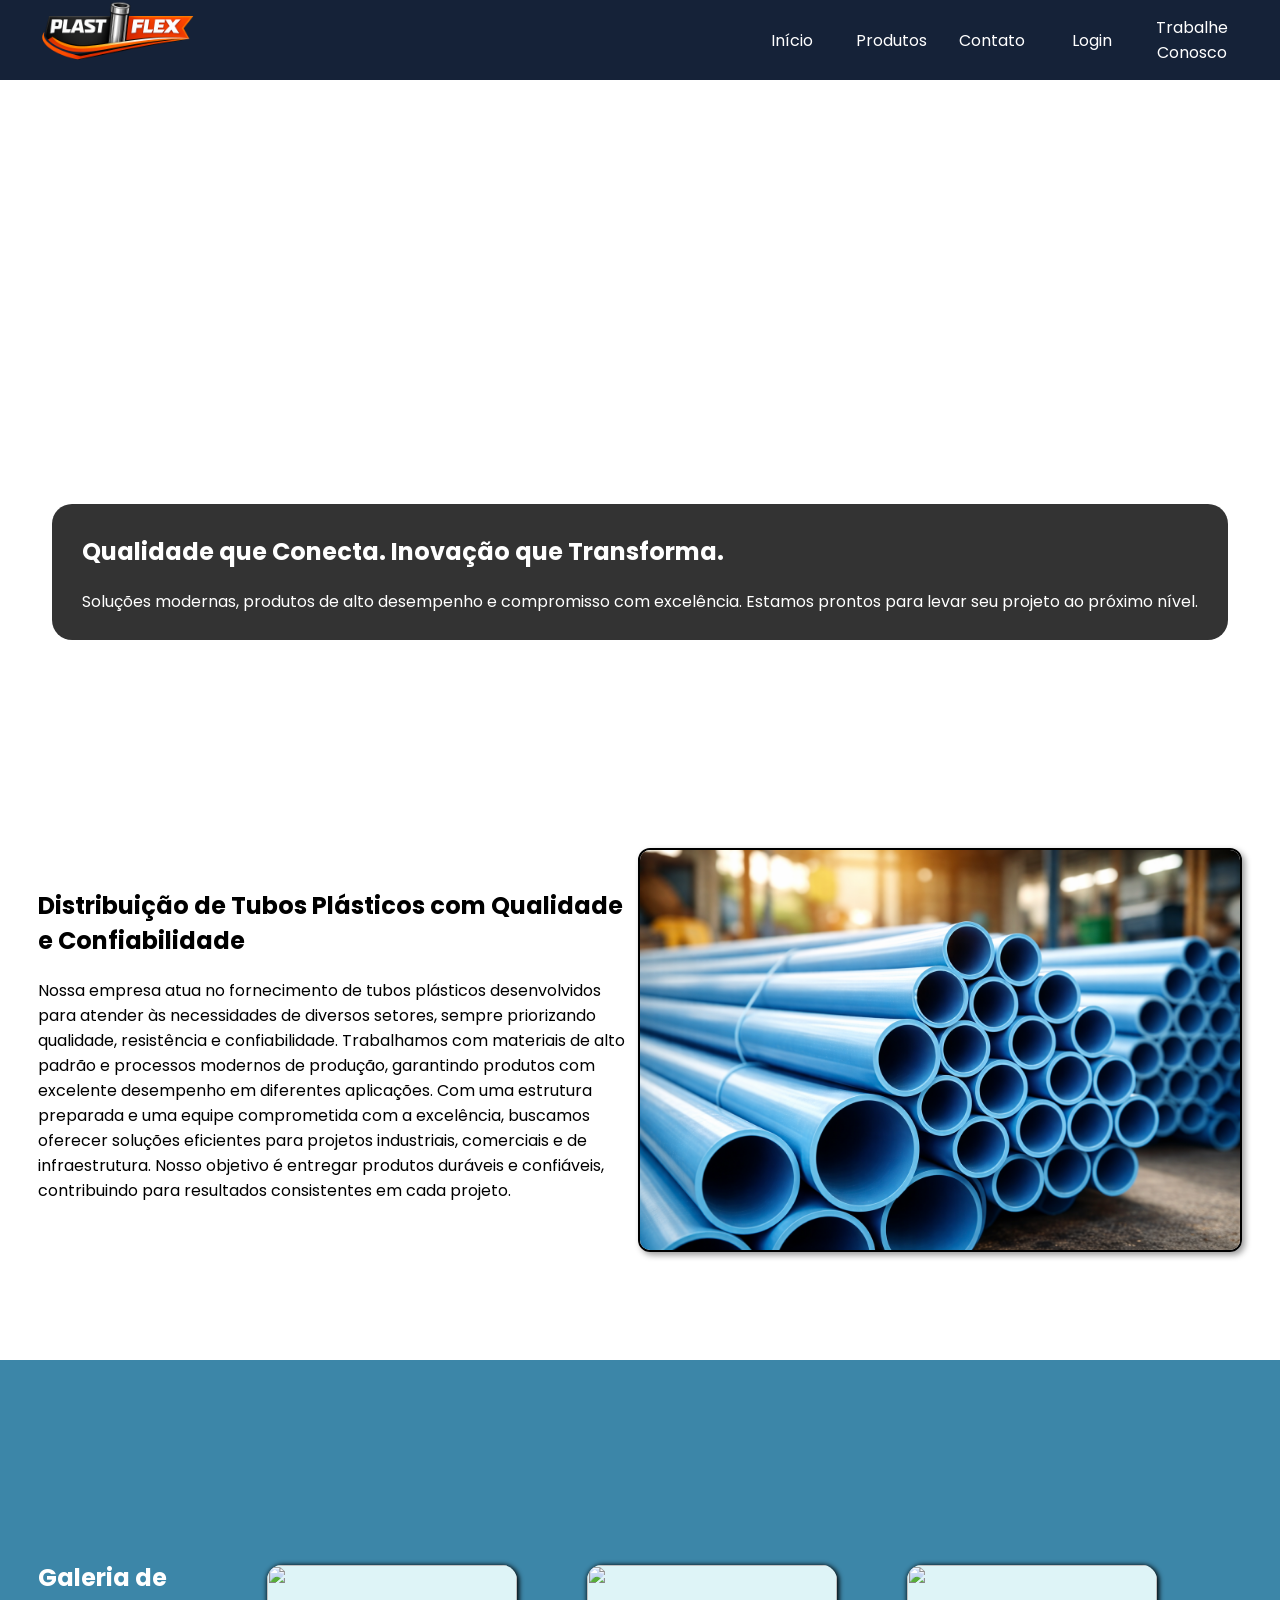
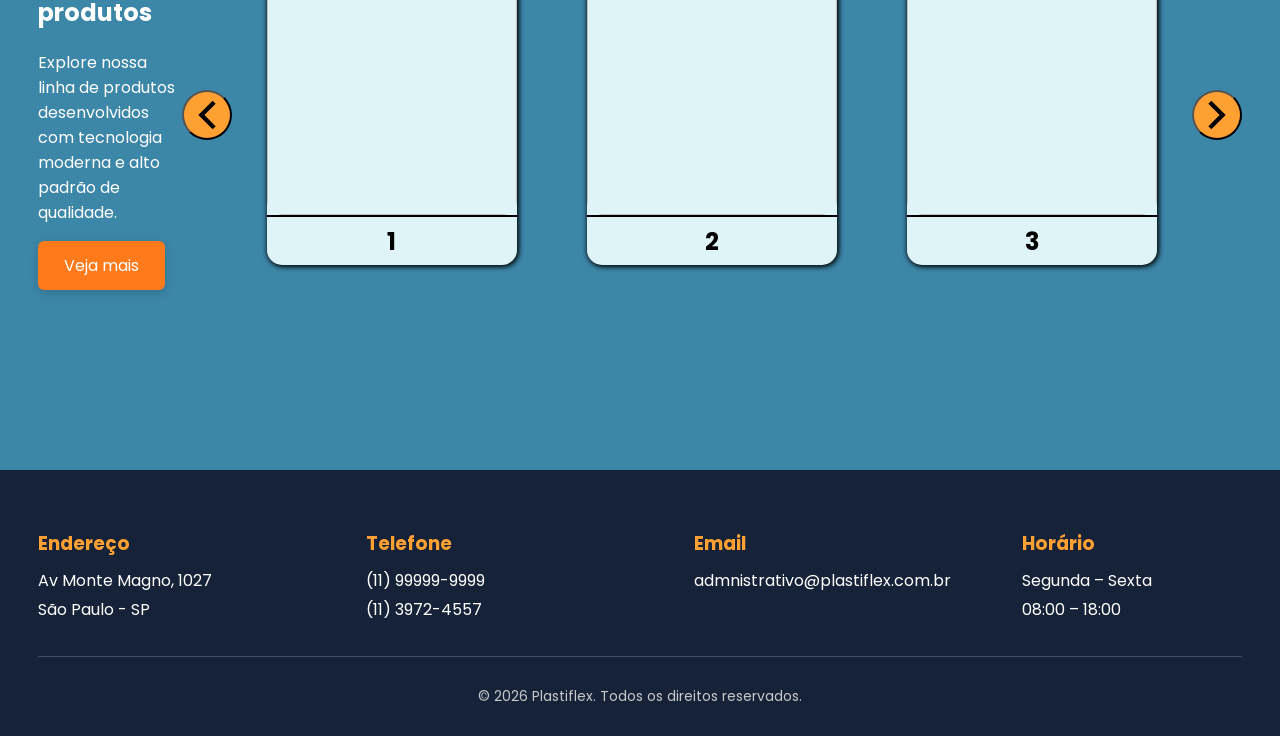
==== index.html @ fc1fd33e "first commit" ====
<!DOCTYPE html>
<html lang="en">
<head>
    <meta charset="UTF-8">
    <meta name="viewport" content="width=device-width, initial-scale=1.0">
    <title>Document</title>
    <link rel="stylesheet" href="style.css">
</head>
<body>
    <header>
        <div class="header-indent">
            <div class="logo-container">
                <img class="logo" src="Media/Logo/Logo_Header2.png" alt="">
            </div>

            <button class="hamburguer"></button>
            
            <div class="navbar-container">
                <ul>
                    <li><a href="">Início</a></li>
                    <li><a href="">Produtos</a></li>
                    <li><a href="">Contato</a></li>
                    <li><a href="">Login</a></li>
                    <li><a href="">Trabalhe Conosco</a></li>
                </ul>
            </div>
        </div>
    </header>
    <div class="header-holder"></div>
    <main>
        <section class="main" id="main">
            <div class="main-indent">
            <div class="main-text">
                <h2><strong>Qualidade que Conecta. Inovação que Transforma.</strong></h2>
                <p>
                    Soluções modernas, produtos de alto desempenho e compromisso com excelência. 
                    Estamos prontos para levar seu projeto ao próximo nível.
                </p>
             </div>
            </div>
        </section>
        <section class="we">
            <div class="we-indent">
            <div class="we-text">
                <h2>Distribuição de Tubos Plásticos com Qualidade e Confiabilidade</h2>
                <p>Nossa empresa atua no fornecimento de tubos plásticos desenvolvidos para atender às necessidades de diversos setores, sempre priorizando qualidade, resistência e confiabilidade. Trabalhamos com materiais de alto padrão e processos modernos de produção, garantindo produtos com excelente desempenho em diferentes aplicações.

Com uma estrutura preparada e uma equipe comprometida com a excelência, buscamos oferecer soluções eficientes para projetos industriais, comerciais e de infraestrutura. Nosso objetivo é entregar produtos duráveis e confiáveis, contribuindo para resultados consistentes em cada projeto.</p>
             </div>
            <div class="we-image-container">
                <img src="./Media/Backgrounds/Hero.png" alt="">
            </div>
            </div>
        </section>
        <section class="gallery-preview">
            <div class="gallery-preview-indent">
                <div class="gallery-text">
                    <h1>Galeria de produtos</h1>
                    <p>Explore nossa linha de produtos desenvolvidos com tecnologia moderna
e alto padrão de qualidade.</p>
                    <a href="" class="link-veja-mais">Veja mais</a>
                </div>
                
                <div class="product-container">
    <button id="btn-left" class="roll-button">
        <svg width="40" height="40" viewBox="0 0 24 24" fill="none" xmlns="http://www.w3.org/2000/svg">
        <polyline 
            points="16,4 8,12 16,20" 
            stroke="currentColor" 
            stroke-width="3" 
            stroke-linecap="square" 
            stroke-linejoin="miter"
        />
        </svg>
    </button>

    <div class="carousel-viewport">
        <div class="carousel-track">
            
        
        </div>
    </div>

    <button id="btn-right" class="roll-button">
        <svg width="40" height="40" viewBox="0 0 24 24" fill="none" xmlns="http://www.w3.org/2000/svg">
        <polyline 
            points="8,4 16,12 8,20"
            stroke="currentColor" 
            stroke-width="3" 
            stroke-linecap="square" 
            stroke-linejoin="miter"
        />
        </svg>
    </button>
</div>
            </div>
        </section>
        
        <section class="products"></section>
        <section class="contact"></section>
    </main>
    <footer class="footer">
    <div class="footer-indent">

        <div class="footer-info-container">

            <div class="footer-info">
                <h3>Endereço</h3>
                <p>Av Monte Magno, 1027</p>
                <p>São Paulo - SP</p>
            </div>

            <div class="footer-info">
                <h3>Telefone</h3>
                <p>(11) 99999-9999</p>
                <p>(11) 3972-4557</p>
            </div>

            <div class="footer-info">
                <h3>Email</h3>
                <p>admnistrativo@plastiflex.com.br</p>
            </div>

            <div class="footer-info">
                <h3>Horário</h3>
                <p>Segunda – Sexta</p>
                <p>08:00 – 18:00</p>
            </div>

        </div>

        <div class="footer-bottom">
            <p>© 2026 Plastiflex. Todos os direitos reservados.</p>
        </div>

    </div>
</footer>
    <script src="script.js"></script>
</body>
</html>
---- style.css ----
@font-face {
    font-family: 'Poppins';
    font-weight: normal;
    src: url('./Fonts/Poppins-Regular.ttf');
}
@font-face {
    font-family: "Poppins";
    font-weight: bold;
    src: url("./Fonts/Poppins-Bold.ttf");
}

*{
    font-family: 'Poppins';
}

html{
    margin: 0px;
    padding: 0px;
}
body{
    margin: 0px;
    padding: 0px;
}
header{
    width: 100%;
    height: 80px;
    margin: 0px;
    padding: 0px;
    position: fixed;
    background-color: rgb(21, 34, 56);
    display: flex;
    justify-content: center;
    align-items: center;
}
.header-holder{
    width: 100%;
    height: 80px;
}
.header-indent{
    width: 80%;
    height: 100%;
    display: flex;
    justify-content: space-between;
    align-items: center;
}
.navbar-container{
    height: 100%;
}
.navbar-container ul{
    display: flex;
    list-style: none;
    justify-content: space-between;
    height: 100%;
    margin: 0;
}
.navbar-container ul li{
    width: 100px;
    height: 80px;
    display: flex;
    justify-content: center;
    align-items: center;
}
.navbar-container ul li a{
    display: block;
    display: flex;
    align-items: center;
    justify-content: center;
    width: 100px;
    height: 80px;
    color: white;
    text-decoration: none;
    text-align: center;
}
.navbar-container ul li a:hover{
    background-color: rgb(38, 60, 102);
}
.logo-container .logo{
    height: 100%;
    display: flex;
    justify-content: center;
    align-items: center;
}
.logo-container .logo{
    width: 160px;
}
.hamburguer{
    display: none;
}





.we{
    width: 100%;
    min-height: 600px;
    padding: 10px 0;
    display: flex;
    justify-content: center;
    align-items: center;
}
.we-indent{
    width: 80%;
    display: flex;
    justify-content: space-between;
}

.we-text{
    margin: 20px 0px 0px 0px;
    max-width: 600px;
}

.we-indent .we-image-container{
    display: flex;
    justify-content: center;
    align-items: center;
}

.we-indent .we-image-container img{
    height: 400px;
    border: 2px solid rgb(0, 0, 0);
    border-radius: 12px;

    box-shadow: 3px 3px 6px rgba(0,0,0,0.4);

    transition: 
        transform 0.35s ease,
        box-shadow 0.35s ease;
}

.we-indent .we-image-container img:hover{
    transform: translateY(-12px);

    box-shadow: 
        8px 16px 20px rgba(0,0,0,0.45);
}

.main{
    width: 100%;
    min-height: 500px;
    padding: 80px 0;
    display: flex;
    justify-content: center;
    align-items: end;
}
.main-indent{
    height: 100%;
    width: 80%;
    display: flex;
    align-items: end;
    justify-content: center;
    
}

.main-text{
    margin: 20px 0px 20px 0px;
    color: white;
    background-color: rgba(0, 0, 0, 0.8);
    border-radius: 20px;
    padding: 10px 30px;
    z-index: -1;
}
.main-text:hover{
    background-color: rgba(0, 0, 0, 0.9);
    transition: 0.3s;
}

.main-indent .we-image-container img{
    width: 40vw;
    height: 400px;
    margin: 20px 0px 0px 0px;
}

#main{
    position: relative;
    width: 100%;
    overflow: hidden;
    display: flex;
    justify-content: center;
    align-items: end;
}
#main::before{
    content: "";
    position: absolute;
    inset: 0;
    background: url("./Media/Backgrounds/MainBackground.png") no-repeat center;
    background-size: cover; /* Faz preencher toda área */
    filter: blur(0px); /* Intensidade do desfoque */
    transform: scale(1.1); /* Evita bordas cortadas pelo blur */
    z-index: -1;
}


.gallery-preview{
    width: 100%;
    min-height: 550px;
    padding: 80px 0;
    display: flex;
    align-items: center;
    justify-content: center;
    background-color: rgb(60, 134, 168);
}
.gallery-preview-indent{
    width: 80%;
    display: flex;
    justify-content: center;
    align-items: center;
}
.product-container{
    display: flex;
    justify-content: space-around;
    align-items: center;
}
.gallery-preview-card-container{
    min-width: 275px;
    min-height: 330px;
    display: flex;
    justify-content: center;
    align-items: center;
}
.gallery-preview-card-container-hidden{
    display: none;
}
.gallery-preview-card{
    width: 250px;
    height: 300px;
    border-radius: 15px;
    background-color: rgb(222, 244, 247);
    box-shadow: 1px 1px 5px 1px #000000;
    display: flex;
    flex-direction: column;
}
.gallery-preview-card:hover{
    width: 275px;
    height: 330px;
    border-radius: 15px;
    transition: 0.3s;
}
.gallery-preview-card img{
    width: 100%;
    height: 250px;
    border-radius: 15px;
}
.gallery-preview-card h2{
    margin: 0px;
    height: 50px;
    width: 100%;
    display: flex;
    justify-content: center;
    align-items: center;
    border-top: 2px solid black;
}
.gallery-preview-card:hover h2{
    font-size: 18px;
    transition: 0.3s;
}
.gallery-preview-card p {
    display: none;
}
.gallery-preview-card:hover p{
    display: flex;
    justify-content: center;
    align-items: center;
    font-size: 16px;
    transition: 0.3s;
}
.carousel-viewport {
    width: 960px; /* 320 x 3 */
    height: 330px;
    overflow: hidden;
}

.carousel-track {
    display: flex;
    transition: transform 0.4s ease;
}

.gallery-preview-card-container {
    min-width: 300px;
    margin-right: 10px;
    margin-left: 10px;
}

.roll-button{
    width: 50px;
    height: 50px;
    display: flex;
    justify-content: center;
    align-items: center;
    border-radius: 100%;
    background-color: #ffa033;
}
.roll-button:hover{
    background-color: #ff951d;
}

.carousel-track {
    display: flex;
    transition: transform 0.4s ease;
}

.gallery-preview-card-container {
    min-width: 300px; /* ajuste para o tamanho do seu card */
    flex-shrink: 0;
}

.gallery-text h1 {
    color: white;
}

.gallery-text p {
    color: white;
}

.link-veja-mais{
    display: inline-block;
    text-decoration: none;

    background-color: #ff7a1a;
    color: white;

    padding: 12px 26px;
    border-radius: 6px;

    font-size: 16px;
    font-weight: 500;

    transition:
        background-color 0.25s ease,
        transform 0.08s ease,
        box-shadow 0.2s ease;

    box-shadow: 0 3px 8px rgba(0,0,0,0.15);
}

/* Hover */
.link-veja-mais:hover{
    background-color: #e66812;
    box-shadow: 0 5px 12px rgba(0,0,0,0.2);
}

/* Clique */
.link-veja-mais:active{
    transform: scale(0.96);
    box-shadow: 0 2px 5px rgba(0,0,0,0.2);
}

/* Foco */
.link-veja-mais:focus{
    outline: none;
    box-shadow: 0 0 0 3px rgba(255,122,26,0.35);
}

.footer{
    width: 100%;
    background-color: rgb(21, 34, 56);
    display: flex;
    justify-content: center;
    padding-top: 40px;
}

.footer-indent{
    width: 80%;
}

.footer-info-container{
    display: flex;
    justify-content: space-between;
    margin-bottom: 30px;
}

.footer-info{
    width: 220px;
}

.footer-info h3{
    color: #ffa033;
    margin-bottom: 10px;
}

.footer-info p{
    color: white;
    margin: 4px 0;
}

.footer-bottom{
    border-top: 1px solid rgba(255,255,255,0.2);
    padding: 15px 0;
    text-align: center;
}

.footer-bottom p{
    color: rgb(200,200,200);
    font-size: 14px;
}

@media (max-width: 1420px) {
    .header-indent{
        width: 94%;
    }
    .we-indent{
        width: 94%;
    }
    .main-indent{
        width: 94%;
    }
    .gallery-preview-indent{
        width: 94%;
    }
    .footer-indent{
        width: 94%;
    }
}
@media (max-width: 1268px){
    .we-indent{
    width: 100%;
    height: auto;
    flex-direction: column;
    justify-content: center;
    align-items: center;
}
}

/* ================= TABLET GRANDE ================= */
@media (max-width: 1024px){

    .navbar-container ul li{
        width: 80px;
    }

    .navbar-container ul li a{
        width: 80px;
        font-size: 14px;
    }

    .we-text{
        text-align: center;
        max-width: 700px;
    }

    .we-indent .we-image-container img{
        height: 320px;
    }

    .carousel-viewport{
        width: 640px; /* 2 cards */
    }

    .main-indent{
        justify-content: center;
        align-items: end;
        text-align: center;
    }

}

/* ================= TABLET ================= */
@media (max-width: 768px){

    /* MENU HAMBURGUER */
    .navbar-container{
        display: none;
    }

    .hamburguer{
        display: flex;
        flex-direction: column;
        justify-content: space-between;
        width: 28px;
        height: 20px;
        cursor: pointer;
    }

    .hamburguer span{
        height: 3px;
        width: 100%;
        background: white;
        border-radius: 2px;
    }

    header{
        height: 70px;
    }

    .logo-container .logo{
        width: 130px;
    }

    /* MAIN */

    .main{
        height: auto;
        padding: 80px 0 40px 0;
    }

    .main-text{
        font-size: 14px;
        padding: 10px 20px;
    }

    /* WE SECTION */

    .we{
        height: auto;
        padding: 60px 0;
    }

    .we-indent .we-image-container img{
        height: 260px;
    }

    /* CAROUSEL */

    .carousel-viewport{
        width: 320px; /* 1 card */
    }

    .roll-button{
        width: 40px;
        height: 40px;
    }

    /* FOOTER */

    .footer-info-container{
        flex-wrap: wrap;
        gap: 30px;
    }

    .footer-info{
        width: 45%;
    }

}

/* ================= MOBILE ================= */
@media (max-width: 600px){

    .header-indent{
        width: 94%;
    }

    .we-text{
        font-size: 14px;
        padding: 0 10px;
    }

    .we-indent .we-image-container img{
        width: 90%;
        height: auto;
    }

    .gallery-preview{
        width: 100%;
        height: auto;
        padding: 60px 0;
    }

    .product-container{
        gap: 10px;
    }

    .gallery-preview-card{
        width: 220px;
        height: 270px;
    }

    .gallery-preview-card img{
        height: 200px;
    }

}

/* ================= MOBILE PEQUENO ================= */
@media (max-width: 480px){

    .logo-container .logo{
        width: 110px;
    }

    .main-text{
        font-size: 13px;
        padding: 8px 16px;
    }

    .gallery-preview-card{
        width: 200px;
        height: 250px;
    }

    .gallery-preview-card img{
        height: 180px;
    }

    .footer-info{
        width: 100%;
    }

    .footer-info-container{
        flex-direction: column;
        align-items: center;
        text-align: center;
    }

}
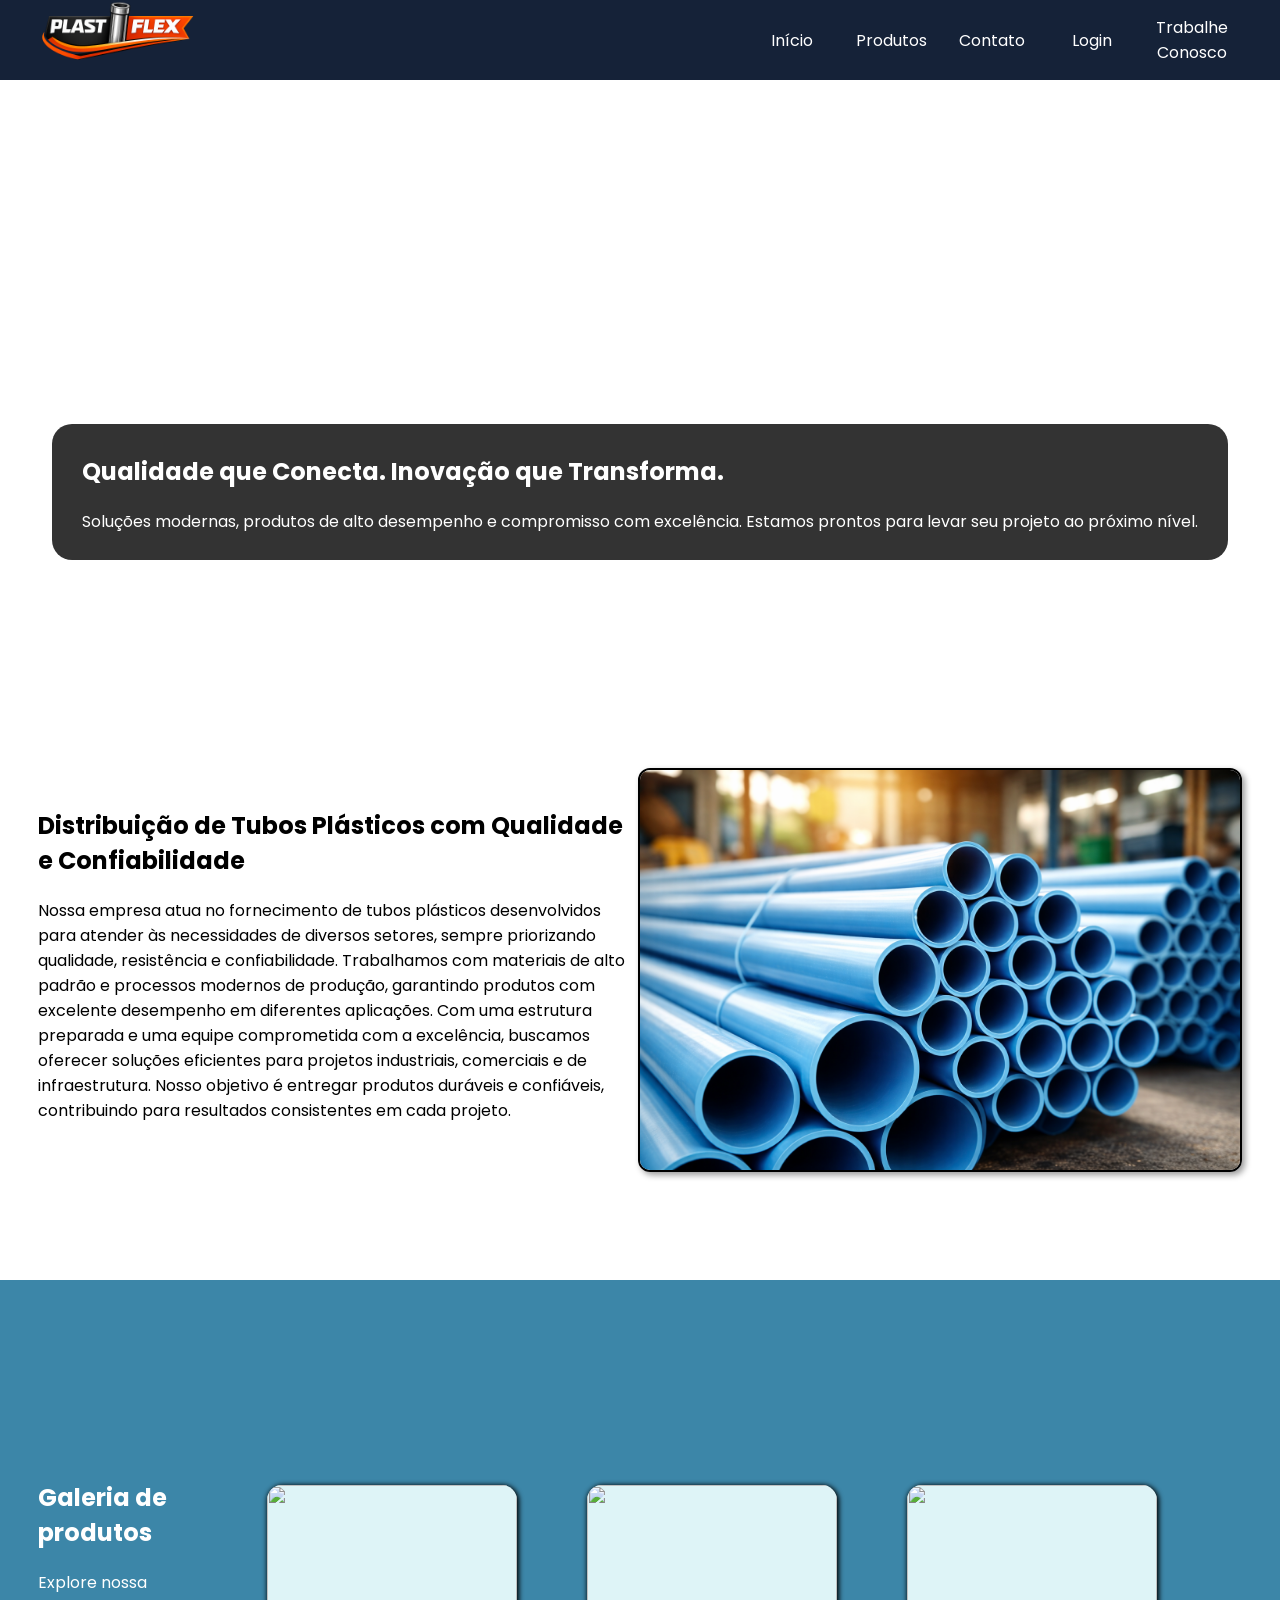
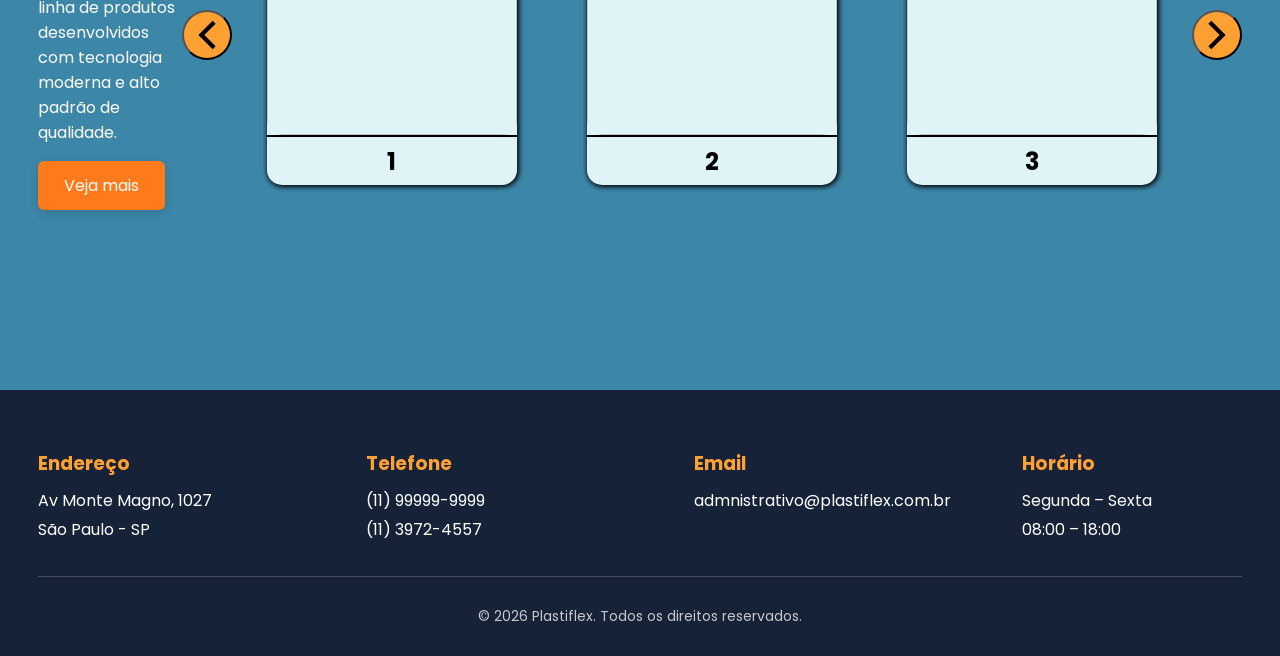
==== commit 9cd3ae78: "Update index.html" ====
--- a/index.html
+++ b/index.html
@@ -3,17 +3,19 @@
 <head>
     <meta charset="UTF-8">
     <meta name="viewport" content="width=device-width, initial-scale=1.0">
-    <title>Document</title>
+    <title>Plastiflex</title>
     <link rel="stylesheet" href="style.css">
 </head>
 <body>
     <header>
-        <div class="header-indent">
+        <nav class="header-indent">
             <div class="logo-container">
                 <img class="logo" src="Media/Logo/Logo_Header2.png" alt="">
             </div>
 
-            <button class="hamburguer"></button>
+            <button id="hamburguer">
+                <span></span>
+            </button>
             
             <div class="navbar-container">
                 <ul>
@@ -24,9 +26,8 @@
                     <li><a href="">Trabalhe Conosco</a></li>
                 </ul>
             </div>
-        </div>
+        </nav>
     </header>
-    <div class="header-holder"></div>
     <main>
         <section class="main" id="main">
             <div class="main-indent">
@@ -137,4 +138,4 @@
 </footer>
     <script src="script.js"></script>
 </body>
-</html>+</html>
--- a/style.css
+++ b/style.css
@@ -83,12 +83,46 @@
 .logo-container .logo{
     width: 160px;
 }
-.hamburguer{
-    display: none;
-}
-
-
-
+
+#hamburguer{
+  display: none;
+  border: none;
+  background: none;
+  cursor: pointer;
+
+  width: 30px;
+  height: 22px;
+  position: relative;
+}
+
+/* 3 linhas iguais */
+
+#hamburguer::before,
+#hamburguer::after,
+#hamburguer span{
+  content: "";
+  position: absolute;
+  width: 30px;
+  height: 3px;
+  background: #ffffff;
+  border-radius: 3px;
+  transition: 0.3s;
+}
+
+/* linha de cima */
+#hamburguer::before{
+  top: 0;
+}
+
+/* linha do meio */
+#hamburguer span{
+  top: 9px;
+}
+
+/* linha de baixo */
+#hamburguer::after{
+  bottom: 0;
+}
 
 
 .we{
@@ -199,6 +233,7 @@
     align-items: center;
     justify-content: center;
     background-color: rgb(60, 134, 168);
+    overflow-x: hidden;
 }
 .gallery-preview-indent{
     width: 80%;
@@ -212,8 +247,8 @@
     align-items: center;
 }
 .gallery-preview-card-container{
-    min-width: 275px;
-    min-height: 330px;
+    min-width: 300px;
+    min-height: 360px;
     display: flex;
     justify-content: center;
     align-items: center;
@@ -265,8 +300,8 @@
     transition: 0.3s;
 }
 .carousel-viewport {
-    width: 960px; /* 320 x 3 */
-    height: 330px;
+    width: 960px;
+    max-width: 100%;
     overflow: hidden;
 }
 
@@ -394,6 +429,8 @@
     font-size: 14px;
 }
 
+
+
 @media (max-width: 1420px) {
     .header-indent{
         width: 94%;
@@ -418,7 +455,11 @@
     flex-direction: column;
     justify-content: center;
     align-items: center;
-}
+    }
+    .gallery-preview-indent{
+        display: flex;
+        flex-direction: column;
+    }
 }
 
 /* ================= TABLET GRANDE ================= */
@@ -451,40 +492,33 @@
         align-items: end;
         text-align: center;
     }
+    #hamburguer {
+    display: block;
+    margin: 0px 15px;
+  }
 
 }
 
 /* ================= TABLET ================= */
 @media (max-width: 768px){
 
-    /* MENU HAMBURGUER */
     .navbar-container{
         display: none;
     }
 
-    .hamburguer{
+    header{
+        height: 70px;
+    }
+
+    .logo-container .logo{
+        width: 130px;
+    }
+
+    .gallery-preview-indent{
         display: flex;
         flex-direction: column;
-        justify-content: space-between;
-        width: 28px;
-        height: 20px;
-        cursor: pointer;
-    }
-
-    .hamburguer span{
-        height: 3px;
-        width: 100%;
-        background: white;
-        border-radius: 2px;
-    }
-
-    header{
-        height: 70px;
-    }
-
-    .logo-container .logo{
-        width: 130px;
-    }
+    }
+
 
     /* MAIN */
 
@@ -531,10 +565,22 @@
         width: 45%;
     }
 
+    .header-indent.active #hamburguer {
+        border-top: none;
+    }
+
+    .header-indent.active #hamburguer::before {
+        transform: rotate(135deg);
+    } 
+    .header-indent.active #hamburguer::after {
+        transform: rotate(-135deg);
+        top: -7.5px;
+    }
+
 }
 
 /* ================= MOBILE ================= */
-@media (max-width: 600px){
+@media (max-width: 650px){
 
     .header-indent{
         width: 94%;
@@ -555,10 +601,11 @@
         height: auto;
         padding: 60px 0;
     }
-
-    .product-container{
-        gap: 10px;
-    }
+    .gallery-preview-indent{
+        display: flex;
+        flex-direction: column;
+    }
+
 
     .gallery-preview-card{
         width: 220px;
@@ -602,4 +649,92 @@
         text-align: center;
     }
 
+}
+
+@media (max-width: 800px) {
+
+  .navbar-container{
+    position: absolute;
+    top: 70px;
+    right: 20px;
+    background-color: #ffffff;
+
+    display: flex;
+    flex-direction: column;
+
+    padding: 20px;
+    box-shadow: 0px 0px 10px 5px rgba(0,0,0,0.2);
+
+    transform: translateX(200%);
+    transition: transform 0.3s ease;
+  }
+
+  .navbar-container ul{
+    flex-direction: column;
+    gap: 15px;
+  }
+
+  .navbar-container ul li{
+    width: auto;
+    height: auto;
+  }
+
+  .navbar-container ul li a{
+    width: auto;
+    height: auto;
+    color: black;
+    padding: 5px 0;
+  }
+
+  /* menu aberto */
+
+  .header-indent.active .navbar-container{
+    transform: translateX(0);
+  }
+
+  #hamburguer{
+    display: block;
+  }
+
+    .header-indent.active #hamburguer span{
+  opacity: 0;
+}
+
+    .header-indent.active #hamburguer::before{
+    transform: rotate(45deg);
+    top: 9px;
+    }
+
+    .header-indent.active #hamburguer::after{
+    transform: rotate(-45deg);
+    top: 9px;
+    }
+
+    .navbar-container{
+        width: 200px;
+        height: 400px;
+        display: flex;
+        justify-content: center;
+        align-items: center;
+        background-color: rgb(21, 34, 56);
+    }
+    .navbar-container ul{
+        display: flex;
+        justify-content: center;
+        align-items: center;
+        padding: 0;
+
+    }
+    .navbar-container ul li{
+        height: 80px;
+        width: 100%;
+        display: flex;
+        justify-content: center;
+        align-items: center;
+        
+    }
+    .navbar-container ul li a{
+        color: white;
+    }
+
 }
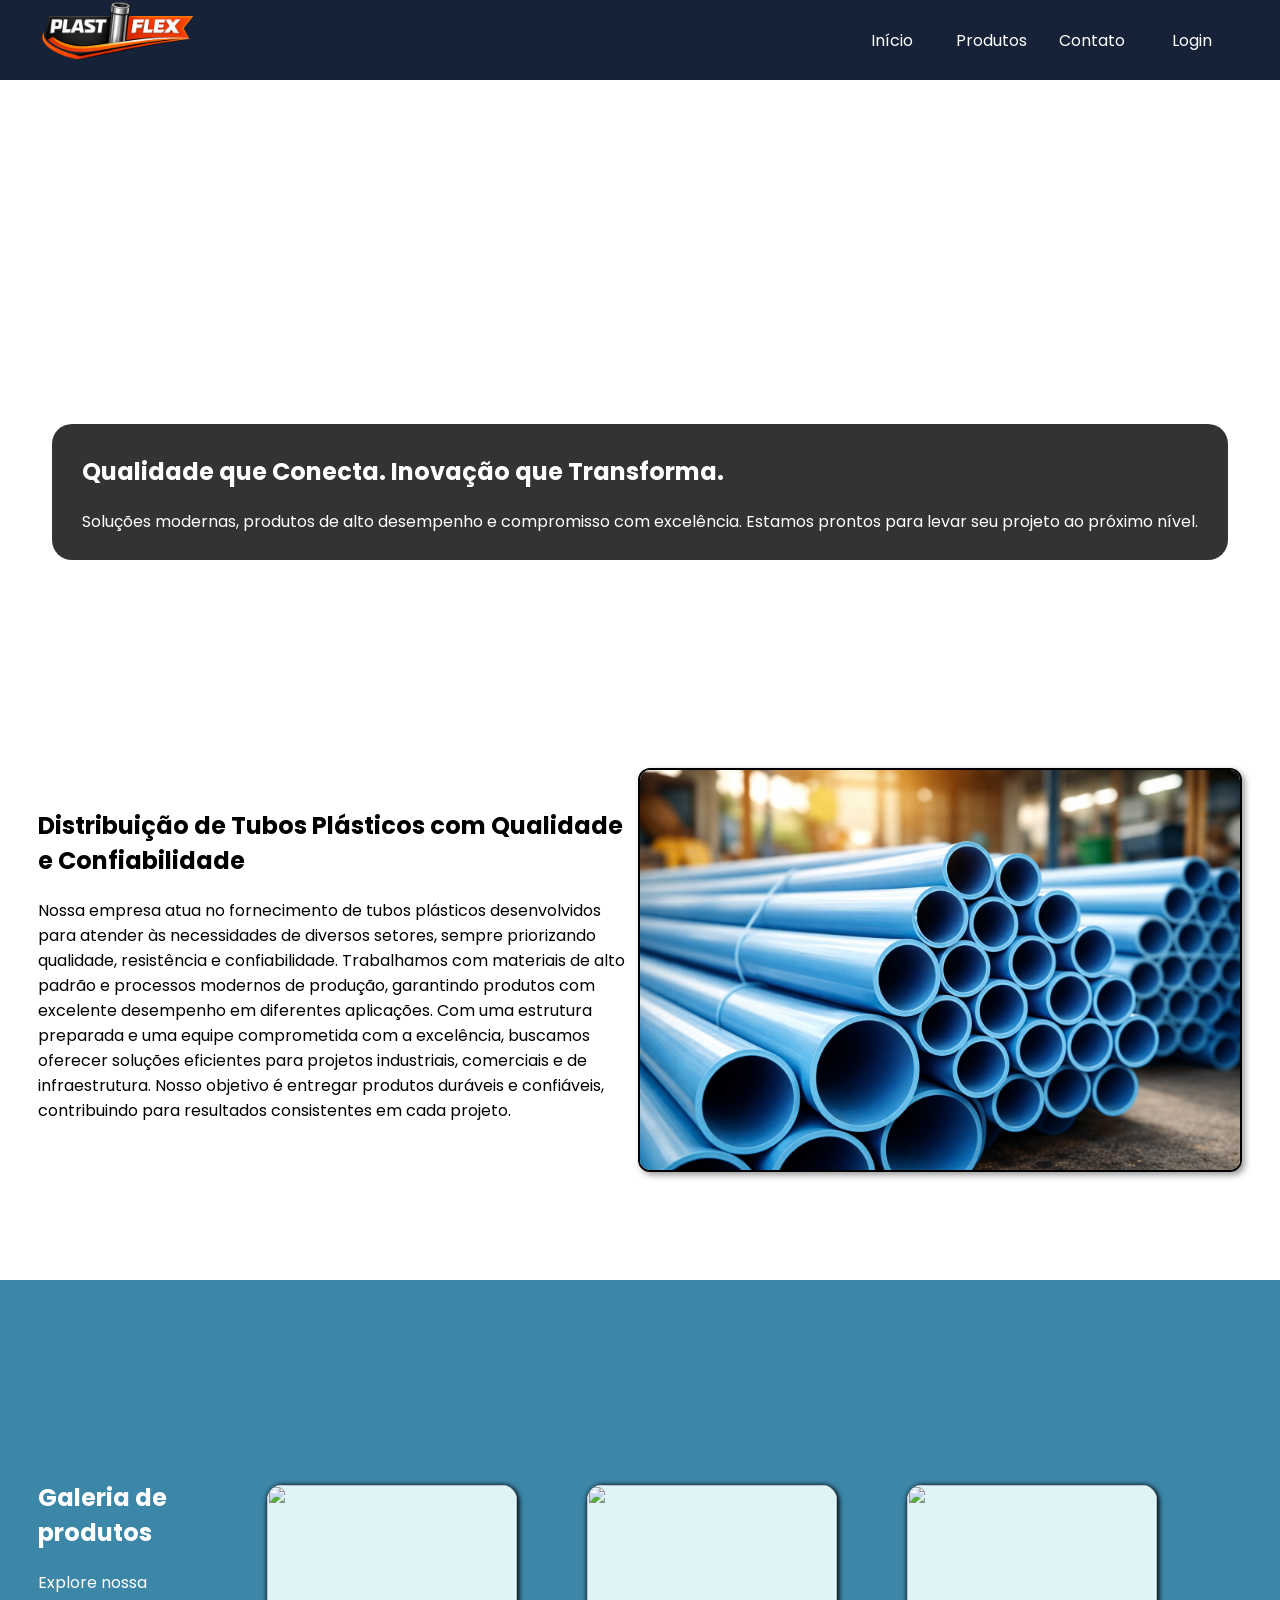
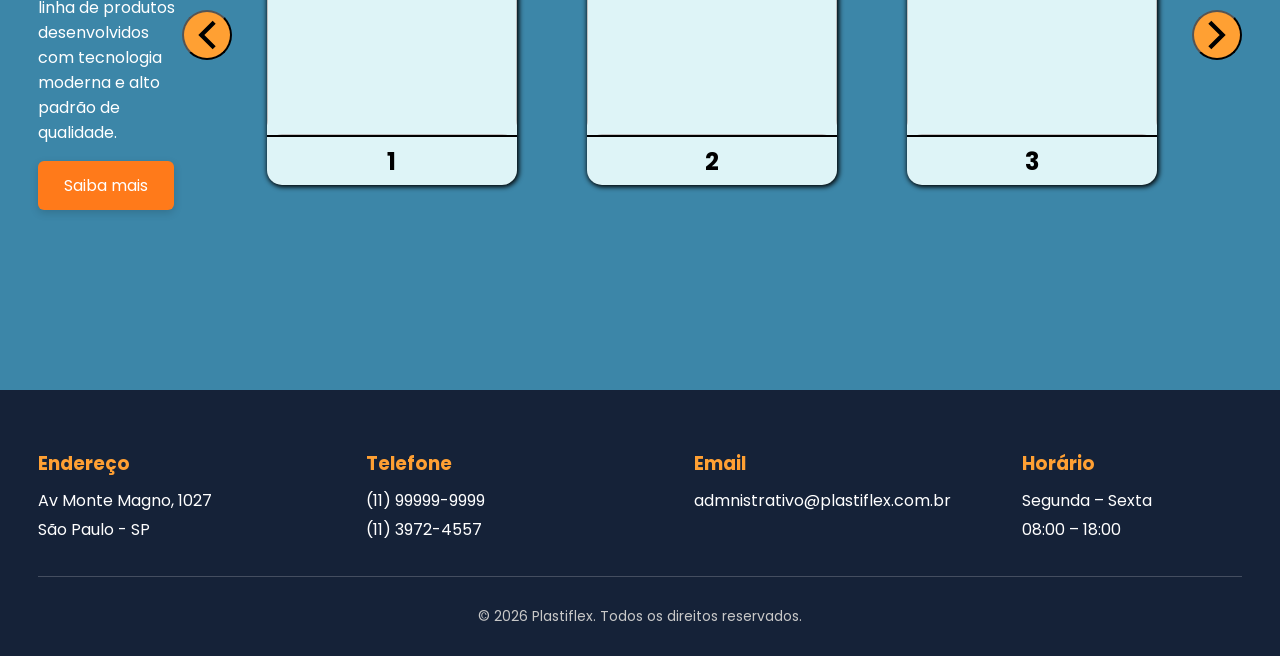
==== commit 69c54383: "desktop ready" ====
--- a/index.html
+++ b/index.html
@@ -1,5 +1,5 @@
 <!DOCTYPE html>
-<html lang="en">
+<html lang="pt-br">
 <head>
     <meta charset="UTF-8">
     <meta name="viewport" content="width=device-width, initial-scale=1.0">
@@ -19,11 +19,10 @@
             
             <div class="navbar-container">
                 <ul>
-                    <li><a href="">Início</a></li>
-                    <li><a href="">Produtos</a></li>
-                    <li><a href="">Contato</a></li>
-                    <li><a href="">Login</a></li>
-                    <li><a href="">Trabalhe Conosco</a></li>
+                    <li><a href="./index.html">Início</a></li>
+                    <li><a href="./galeria.html">Produtos</a></li>
+                    <li><a href="./contato.html">Contato</a></li>
+                    <li><a href="./login.html">Login</a></li>
                 </ul>
             </div>
         </nav>
@@ -59,7 +58,7 @@
                     <h1>Galeria de produtos</h1>
                     <p>Explore nossa linha de produtos desenvolvidos com tecnologia moderna
 e alto padrão de qualidade.</p>
-                    <a href="" class="link-veja-mais">Veja mais</a>
+                    <a href="./galeria.html" class="link-veja-mais">Saiba mais</a>
                 </div>
                 
                 <div class="product-container">
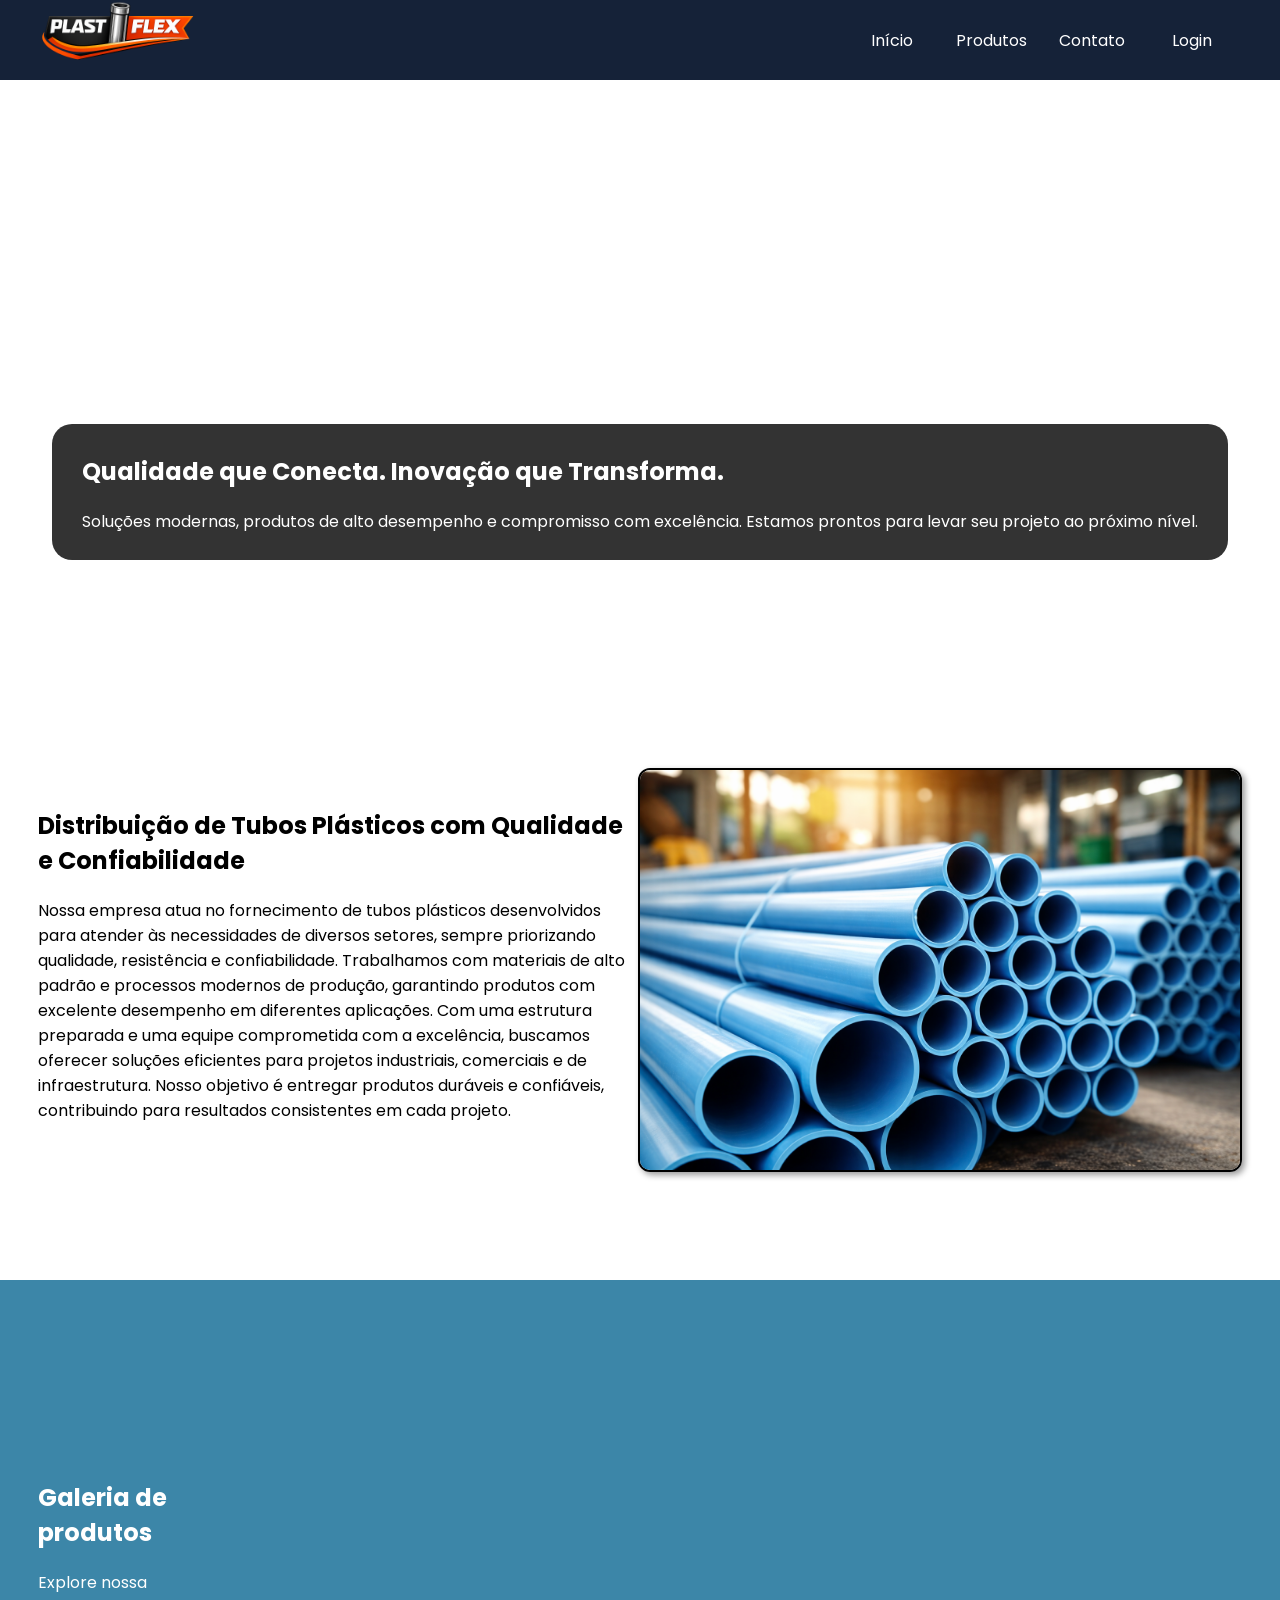
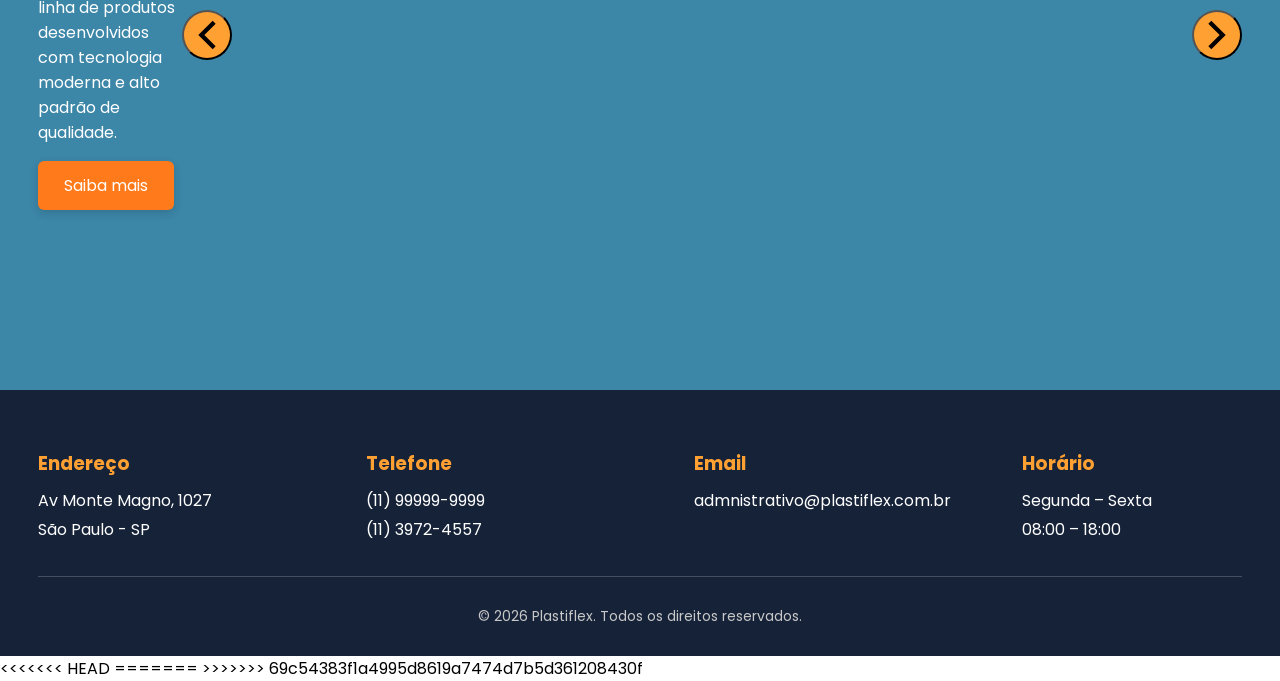
==== commit c02f1b65: "update" ====
--- a/index.html
+++ b/index.html
@@ -136,5 +136,9 @@
     </div>
 </footer>
     <script src="script.js"></script>
+<<<<<<< HEAD
+    <script src="hamburguer.js"></script>
+=======
+>>>>>>> 69c54383f1a4995d8619a7474d7b5d361208430f
 </body>
 </html>
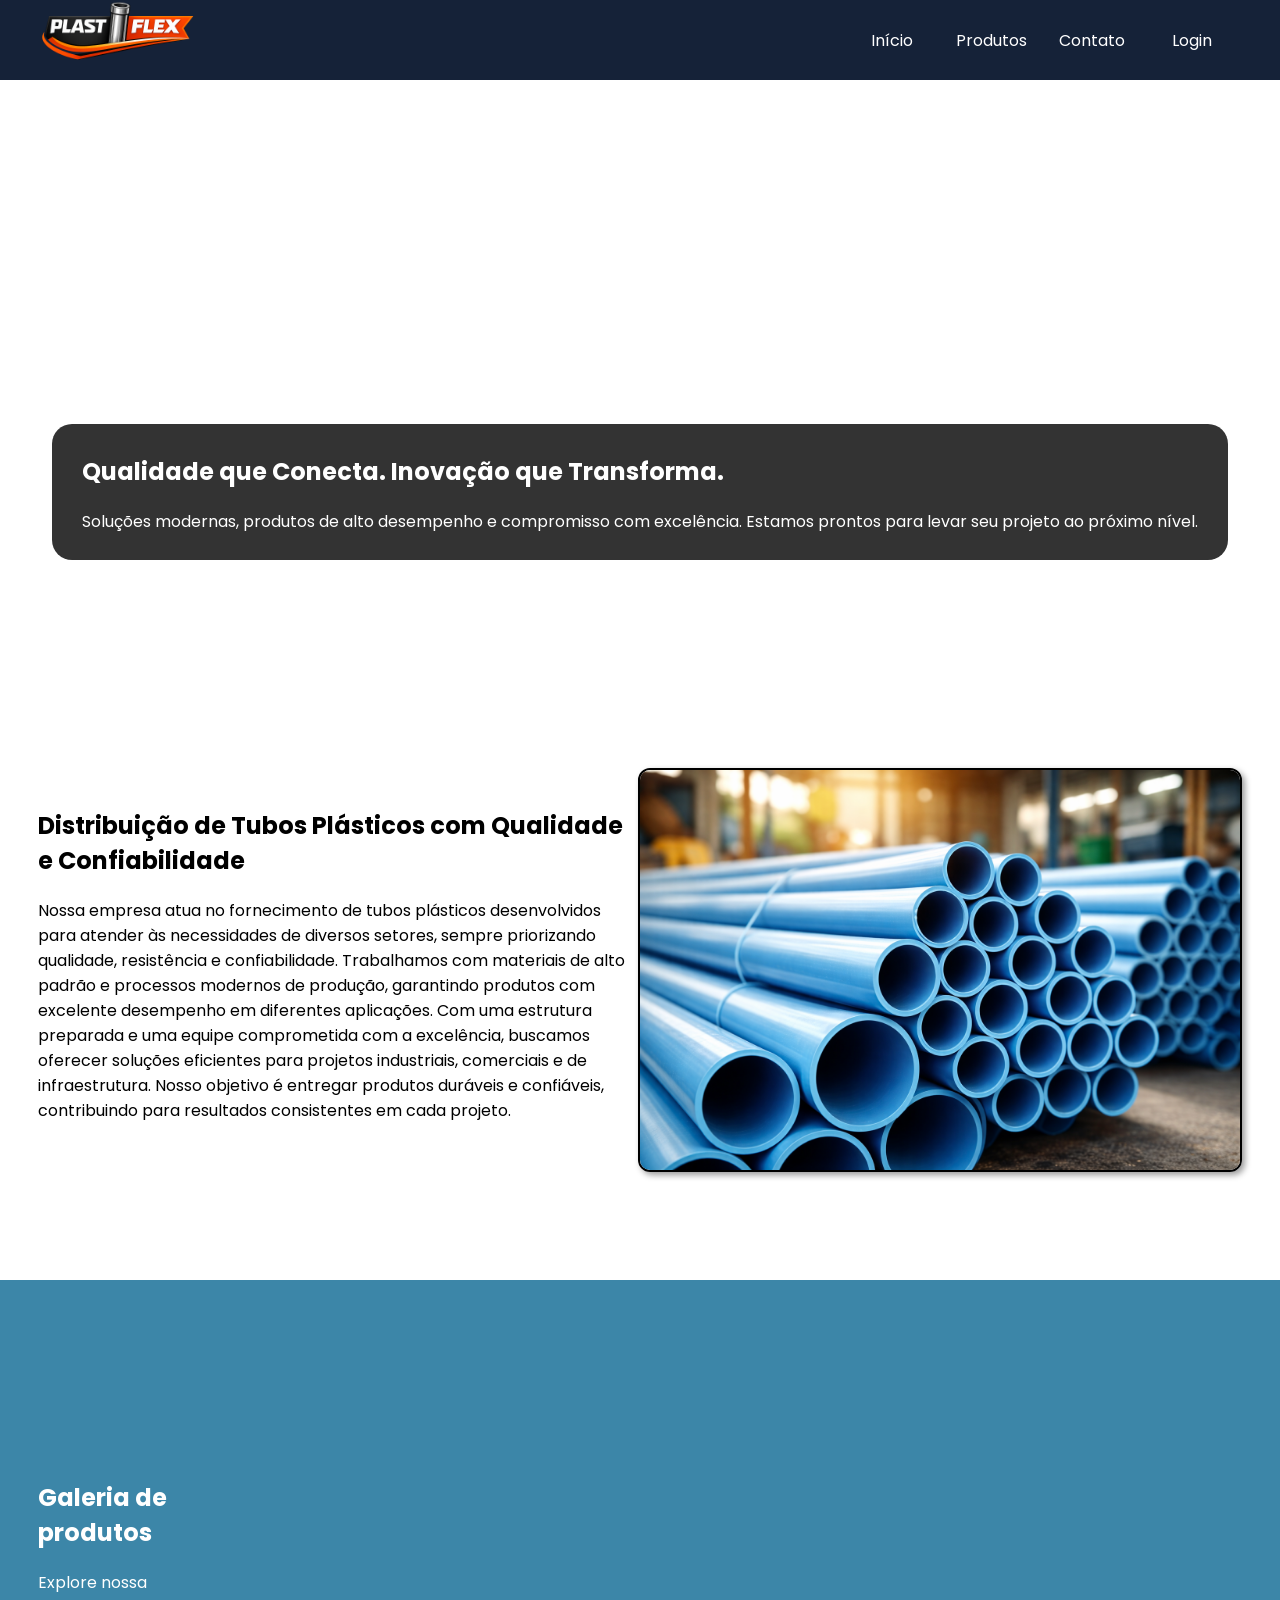
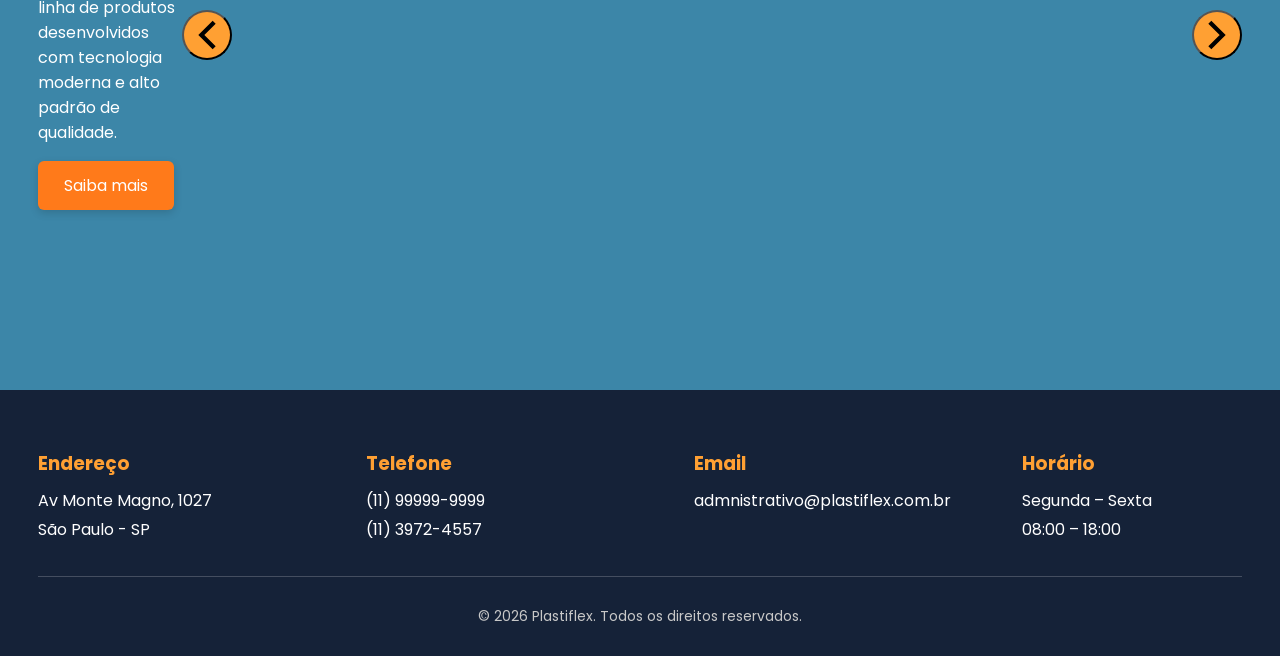
==== commit cb937d52: "finalized" ====
--- a/index.html
+++ b/index.html
@@ -136,9 +136,6 @@
     </div>
 </footer>
     <script src="script.js"></script>
-<<<<<<< HEAD
     <script src="hamburguer.js"></script>
-=======
->>>>>>> 69c54383f1a4995d8619a7474d7b5d361208430f
 </body>
 </html>
--- a/style.css
+++ b/style.css
@@ -31,6 +31,7 @@
     display: flex;
     justify-content: center;
     align-items: center;
+    z-index: 1;
 }
 .header-holder{
     width: 100%;
@@ -61,7 +62,6 @@
     align-items: center;
 }
 .navbar-container ul li a{
-    display: block;
     display: flex;
     align-items: center;
     justify-content: center;
@@ -90,38 +90,44 @@
   background: none;
   cursor: pointer;
 
-  width: 30px;
-  height: 22px;
   position: relative;
-}
-
-/* 3 linhas iguais */
+
+  width: 48px;
+  height: 48px;
+
+  padding: 12px;
+  scale: 1.3;
+}
 
 #hamburguer::before,
 #hamburguer::after,
 #hamburguer span{
   content: "";
   position: absolute;
-  width: 30px;
+
+  width: 28px;
   height: 3px;
-  background: #ffffff;
+
+  background: white;
   border-radius: 3px;
+
+  left: 50%;
+  transform: translateX(-50%);
+
+  pointer-events: none;
   transition: 0.3s;
 }
 
-/* linha de cima */
 #hamburguer::before{
-  top: 0;
-}
-
-/* linha do meio */
+  top: 16px;
+}
+
 #hamburguer span{
-  top: 9px;
-}
-
-/* linha de baixo */
+  top: 23px;
+}
+
 #hamburguer::after{
-  bottom: 0;
+  top: 30px;
 }
 
 
@@ -260,10 +266,13 @@
     width: 250px;
     height: 300px;
     border-radius: 15px;
-    background-color: rgb(222, 244, 247);
+    border: 0;
+    background-color: rgb(97, 169, 202);
     box-shadow: 1px 1px 5px 1px #000000;
     display: flex;
     flex-direction: column;
+    justify-content: center;
+    align-items: center;
 }
 .gallery-preview-card:hover{
     width: 275px;
@@ -274,9 +283,11 @@
 .gallery-preview-card img{
     width: 100%;
     height: 250px;
-    border-radius: 15px;
-}
-.gallery-preview-card h2{
+    border-top-left-radius: 10px;
+    border-top-right-radius: 10px;
+}
+.gallery-preview-card h3{
+    color: white;
     margin: 0px;
     height: 50px;
     width: 100%;
@@ -285,18 +296,18 @@
     align-items: center;
     border-top: 2px solid black;
 }
-.gallery-preview-card:hover h2{
+.gallery-preview-card:hover h3{
     font-size: 18px;
     transition: 0.3s;
 }
 .gallery-preview-card p {
+    text-align: center;
     display: none;
+    color: white;
 }
 .gallery-preview-card:hover p{
     display: flex;
-    justify-content: center;
-    align-items: center;
-    font-size: 16px;
+    font-size: 14px;
     transition: 0.3s;
 }
 .carousel-viewport {
@@ -493,7 +504,7 @@
         text-align: center;
     }
     #hamburguer {
-    display: block;
+    display: none;
     margin: 0px 15px;
   }
 
@@ -501,10 +512,6 @@
 
 /* ================= TABLET ================= */
 @media (max-width: 768px){
-
-    .navbar-container{
-        display: none;
-    }
 
     header{
         height: 70px;
@@ -567,6 +574,9 @@
 
     .header-indent.active #hamburguer {
         border-top: none;
+        display: flex;
+        justify-content: center;
+        align-items: center;
     }
 
     .header-indent.active #hamburguer::before {
@@ -651,90 +661,67 @@
 
 }
 
-@media (max-width: 800px) {
+@media (max-width: 800px){
+
+  #hamburguer{
+    display:block;
+  }
 
   .navbar-container{
-    position: absolute;
-    top: 70px;
-    right: 20px;
-    background-color: #ffffff;
-
-    display: flex;
-    flex-direction: column;
-
-    padding: 20px;
-    box-shadow: 0px 0px 10px 5px rgba(0,0,0,0.2);
-
-    transform: translateX(200%);
-    transition: transform 0.3s ease;
+    position:absolute;
+    top:80px;
+    right:0;
+
+    width:220px;
+
+    background-color:rgb(21, 34, 56);
+
+    display:flex;
+    justify-content:center;
+    align-items:center;
+
+    transform:translateX(110%);
+    transition:transform 0.3s ease;
   }
 
   .navbar-container ul{
-    flex-direction: column;
-    gap: 15px;
+    flex-direction:column;
+    width:100%;
+    padding:0;
+    background-color:rgb(21, 34, 56);
   }
 
   .navbar-container ul li{
-    width: auto;
-    height: auto;
+    width:100%;
+    background-color:rgb(21, 34, 56);
   }
 
   .navbar-container ul li a{
-    width: auto;
-    height: auto;
-    color: black;
-    padding: 5px 0;
-  }
-
-  /* menu aberto */
+    width:100%;
+    color:white;
+    background-color:rgb(21, 34, 56);
+  }
+
+  /* MENU ABERTO */
 
   .header-indent.active .navbar-container{
-    transform: translateX(0);
-  }
-
-  #hamburguer{
-    display: block;
-  }
-
-    .header-indent.active #hamburguer span{
-  opacity: 0;
-}
-
-    .header-indent.active #hamburguer::before{
-    transform: rotate(45deg);
-    top: 9px;
-    }
-
-    .header-indent.active #hamburguer::after{
-    transform: rotate(-45deg);
-    top: 9px;
-    }
-
-    .navbar-container{
-        width: 200px;
-        height: 400px;
-        display: flex;
-        justify-content: center;
-        align-items: center;
-        background-color: rgb(21, 34, 56);
-    }
-    .navbar-container ul{
-        display: flex;
-        justify-content: center;
-        align-items: center;
-        padding: 0;
-
-    }
-    .navbar-container ul li{
-        height: 80px;
-        width: 100%;
-        display: flex;
-        justify-content: center;
-        align-items: center;
-        
-    }
-    .navbar-container ul li a{
-        color: white;
-    }
+    transform:translateX(0);
+  }
+
+  /* ANIMAÇÃO DO HAMBURGUER */
+
+  .header-indent.active #hamburguer span{
+    opacity:0;
+  }
+
+  .header-indent.active #hamburguer::before{
+    transform:translateX(-50%) rotate(45deg);
+    top:23px;
+  }
+
+  .header-indent.active #hamburguer::after{
+    transform:translateX(-50%) rotate(-45deg);
+    top:23px;
+  }
 
 }
